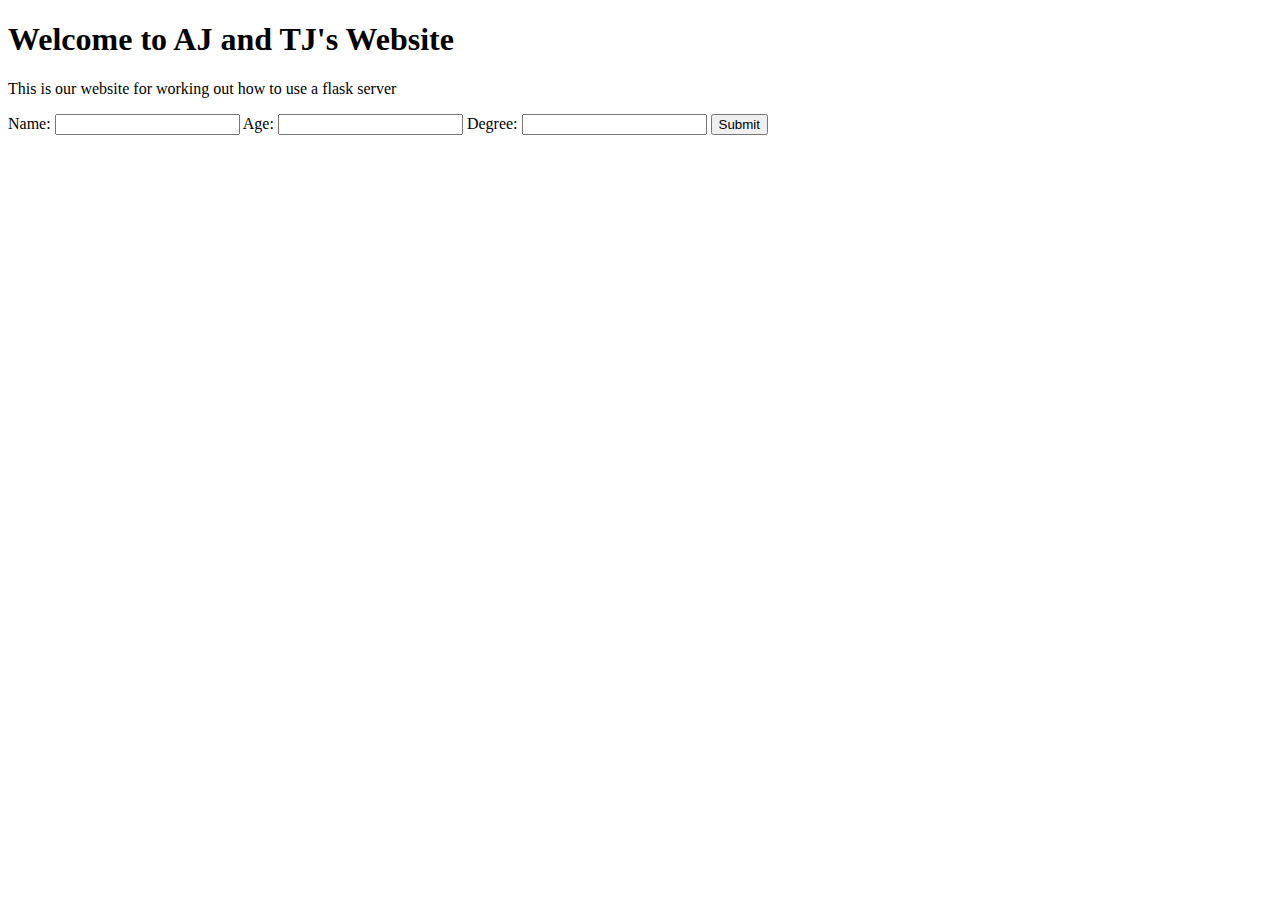
==== src/templates/index.html @ 75be14df "initial commit" ====
<!DOCTYPE html>
<html>
<head>
<title>Flask Test Website</title>
<link rel="stylesheet" href="src/index.css">
</head>
<body>

<h1>Welcome to AJ and TJ's Website</h1>
<p>This is our website for working out how to use a flask server</p>

<form action="/submit" method="post">
	<label for="namefield">Name:</label>
	<input type="text" id="namefield" name="name">
	<label for="agefield">Age:</label>
	<input type="number" id="agefield" name="age">
	<label for="degreefield">Degree:</label>
	<input type="text" id="degreefield" name="degree">
	<input type="submit" value="Submit">
</form>

</body>
</html>
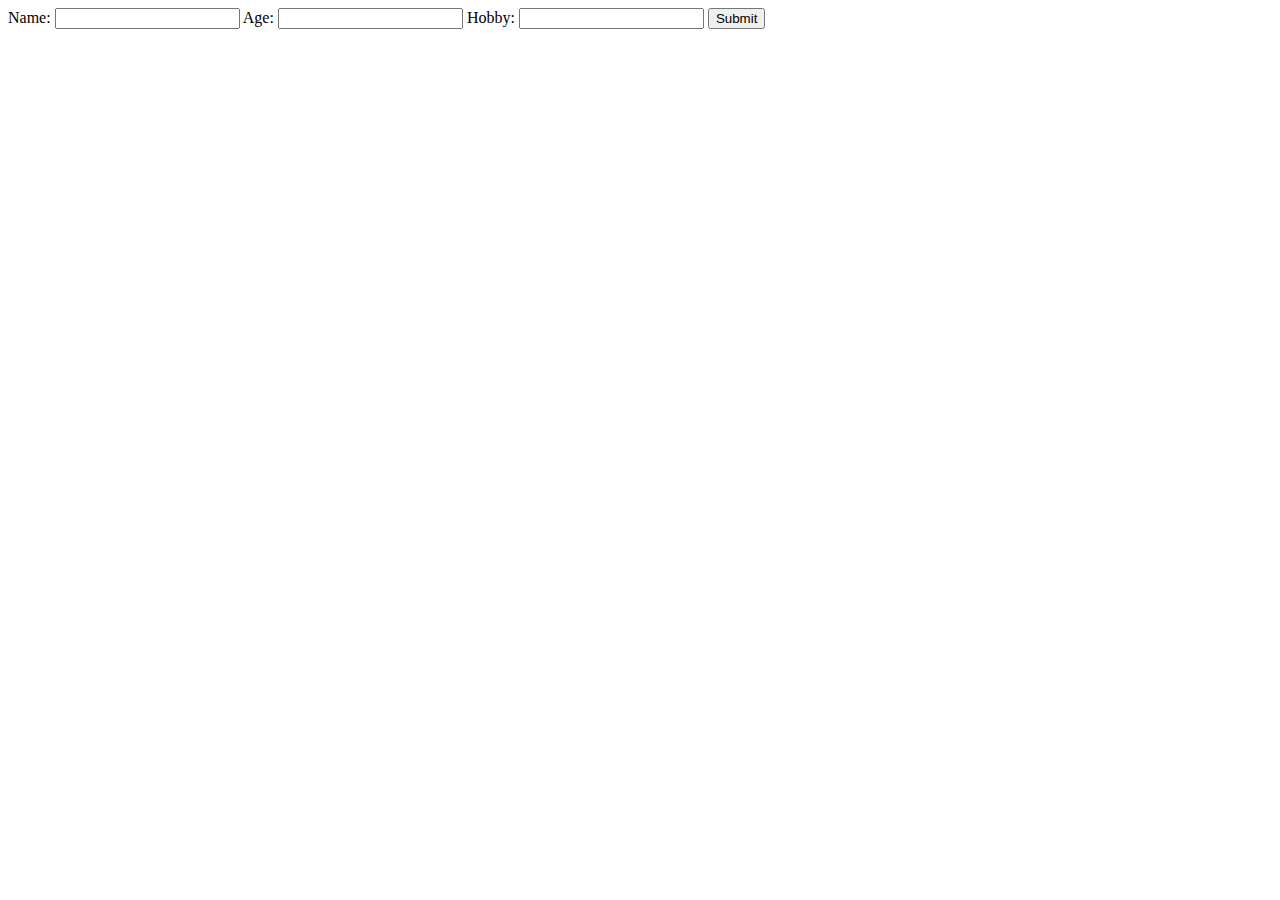
==== commit ad0dd330: "First commit" ====
--- a/src/templates/index.html
+++ b/src/templates/index.html
@@ -1,23 +1,25 @@
- <!DOCTYPE html>
 <html>
-<head>
-<title>Flask Test Website</title>
-<link rel="stylesheet" href="src/index.css">
-</head>
-<body>
+  <head>
+    <meta charset="UTF-8">
+    <meta name="viewport" content="width=device-width, initial-scale=1.0">
+    <title>SSE Lab2: oha24</title>
+ </head>
+   <meta charset="UTF-8">
+   <meta name="viewport" content="width=device-width, initial-scale=1.0">
+   <link rel="stylesheet" href="background.css">
+   <title>SSE Lab2: oha24</title>
+  <body>
+    <form action="/submit" method="post">
+      <label for="namefield">Name:</label>
+      <input type="text" id="namefield" name="name">
+      <label for="agefield">Age:</label>
+      <input type="number" id="agefield" name="age">
+      <label for="hobbyfield">Hobby:</label>
+      <input type="text" id="hobbyfield" name="hobby">
+      <input type="submit" value="Submit">
+    </form>
+ </body>
+</html>
 
-<h1>Welcome to AJ and TJ's Website</h1>
-<p>This is our website for working out how to use a flask server</p>
 
-<form action="/submit" method="post">
-	<label for="namefield">Name:</label>
-	<input type="text" id="namefield" name="name">
-	<label for="agefield">Age:</label>
-	<input type="number" id="agefield" name="age">
-	<label for="degreefield">Degree:</label>
-	<input type="text" id="degreefield" name="degree">
-	<input type="submit" value="Submit">
-</form>
 
-</body>
-</html>
